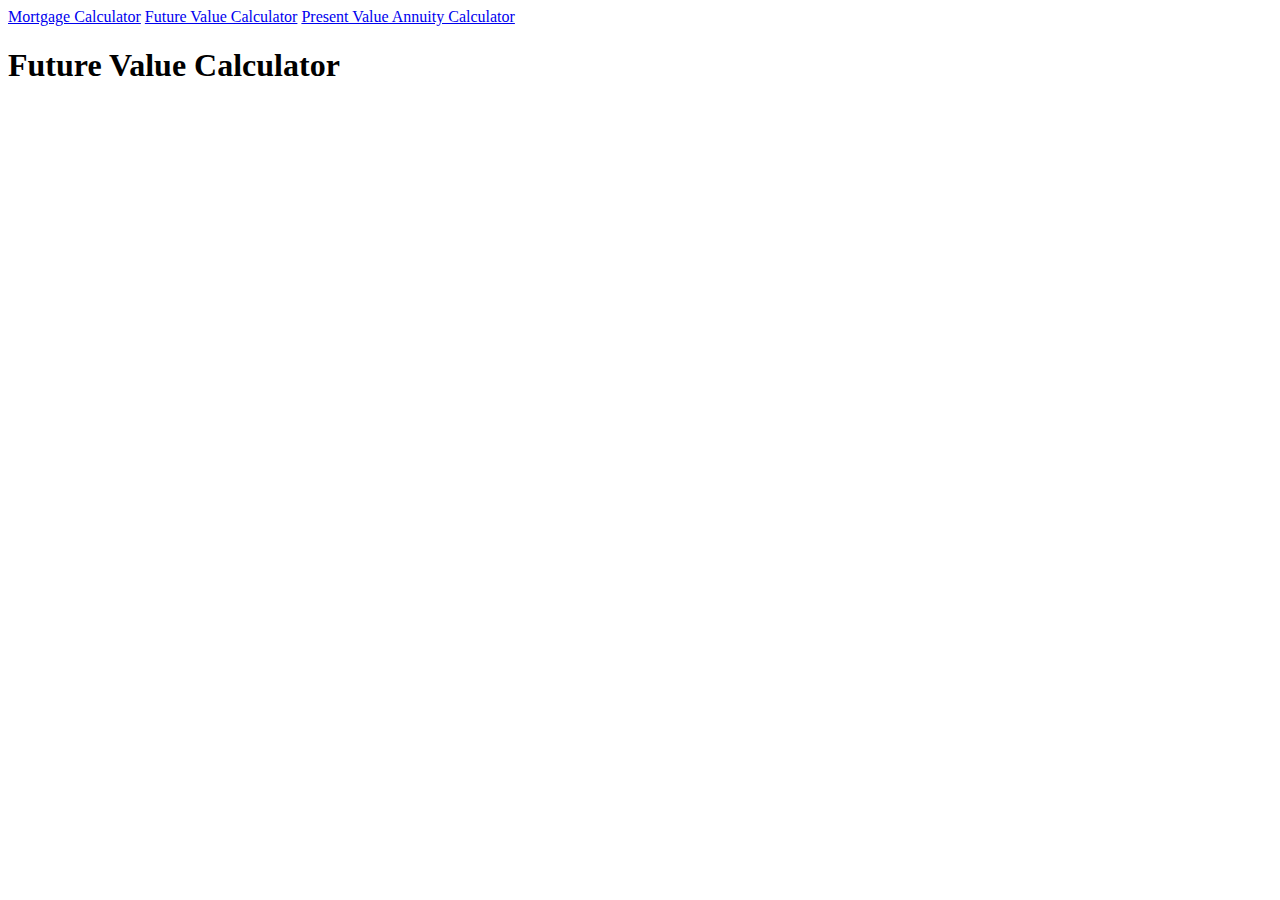
==== futureValueCalculator.html @ 5844d66e "added multiple files to our financial calculators workshop" ====
<!DOCTYPE html>
<html lang="en">
    <head>
        <meta charset="UTF-8">
        <meta name="viewport" content="width=device-width, initial-scale=1.0">
        <title>Financial Calculators</title>
        <link rel="stylesheet" href="/styles/futreValueCalculator.css">
    </head>
    <body>
        <nav>
            <a href="/index.html">Mortgage Calculator</a>
            <a href="/futureValueCalculator.html"> Future Value Calculator</a>
            <a href="/presentValueAnnuityCalculator.html">Present Value Annuity Calculator</a> 
        </nav>
        <h1>Future Value Calculator</h1>

        <script src="scripts/futureValueCalculator.js"></script>
    </body>
</html>
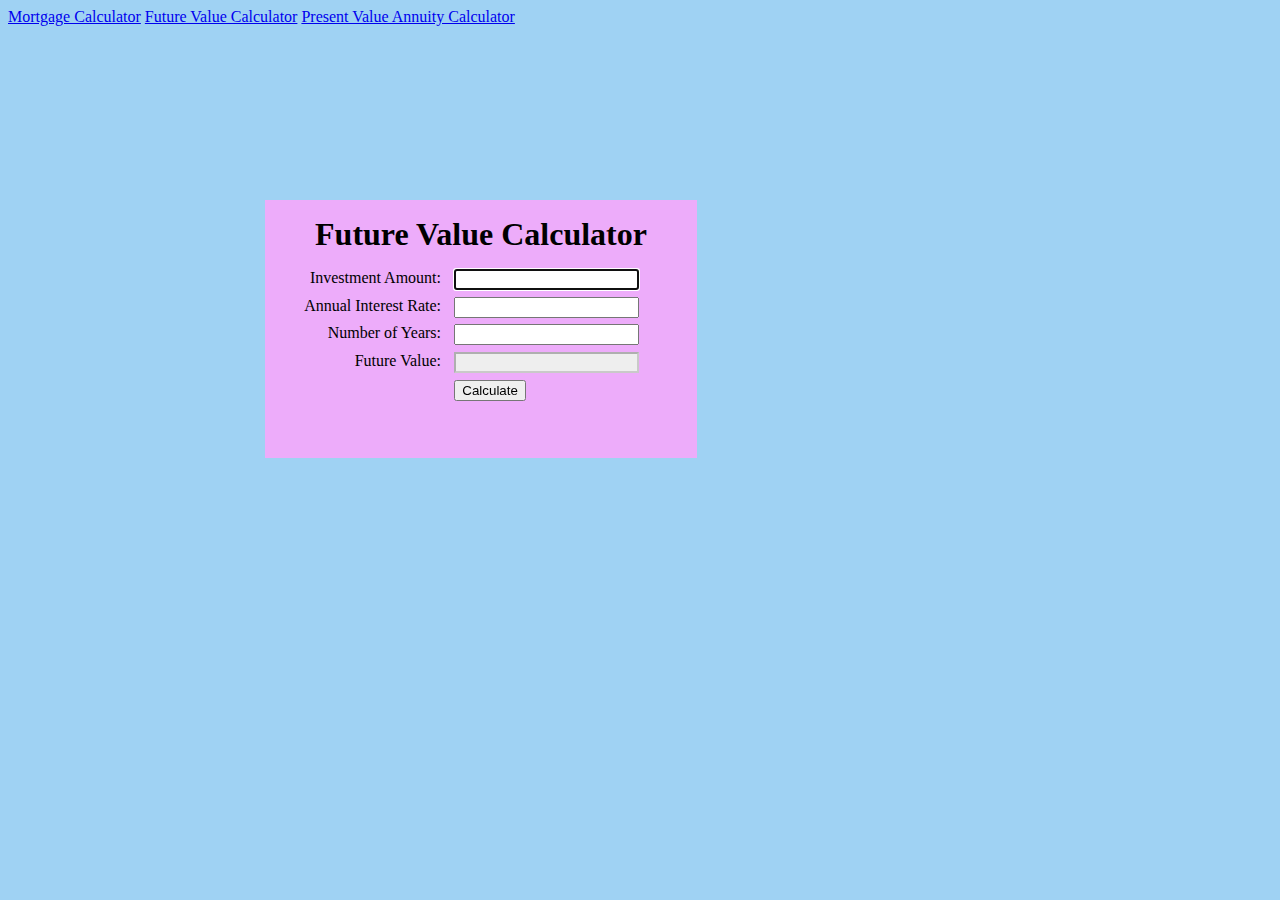
==== commit b8530fd9: "modified multiple files" ====
--- a/futureValueCalculator.html
+++ b/futureValueCalculator.html
@@ -12,8 +12,24 @@
             <a href="/futureValueCalculator.html"> Future Value Calculator</a>
             <a href="/presentValueAnnuityCalculator.html">Present Value Annuity Calculator</a> 
         </nav>
+    <section>
         <h1>Future Value Calculator</h1>
 
+        <label for="investment">Investment Amount:</label>
+        <input type="text" id="investment"><br>
+        
+        <label for="rate">Annual Interest Rate:</label>
+        <input type="text" id="rate"><br>
+        
+        <label for="years">Number of Years:</label>
+        <input type="text" id="years"><br>
+        
+        <label for="future_value">Future Value:</label>
+        <input type="text" id="future_value" disabled="disabled"><br>
+        
+        <label>&nbsp;</label>
+        <input  type="button" id="calculate" value="Calculate"><br>
+    </section>
         <script src="scripts/futureValueCalculator.js"></script>
     </body>
 </html>--- a/styles/futreValueCalculator.css
+++ b/styles/futreValueCalculator.css
@@ -0,0 +1,30 @@
+body {
+    background-color: rgb(159, 210, 243);
+    font-family: trebuchet MS;
+}
+section {
+    padding: 0 1em .5em;
+    width: 400px;
+    height: 250px;
+    background-color: rgb(237, 172, 250);
+    position: absolute;
+    left: 265px;
+    top: 200px;
+}
+h1 {
+	margin: .5em 0;
+    text-align: center;
+}
+label {
+	float: left;
+    width: 10em;
+    text-align: right;
+    padding-bottom: .5em;
+}
+input {
+    margin-left: 1em;
+    margin-bottom: .5em;
+}
+#future_value {
+	background-color: #eee;
+}